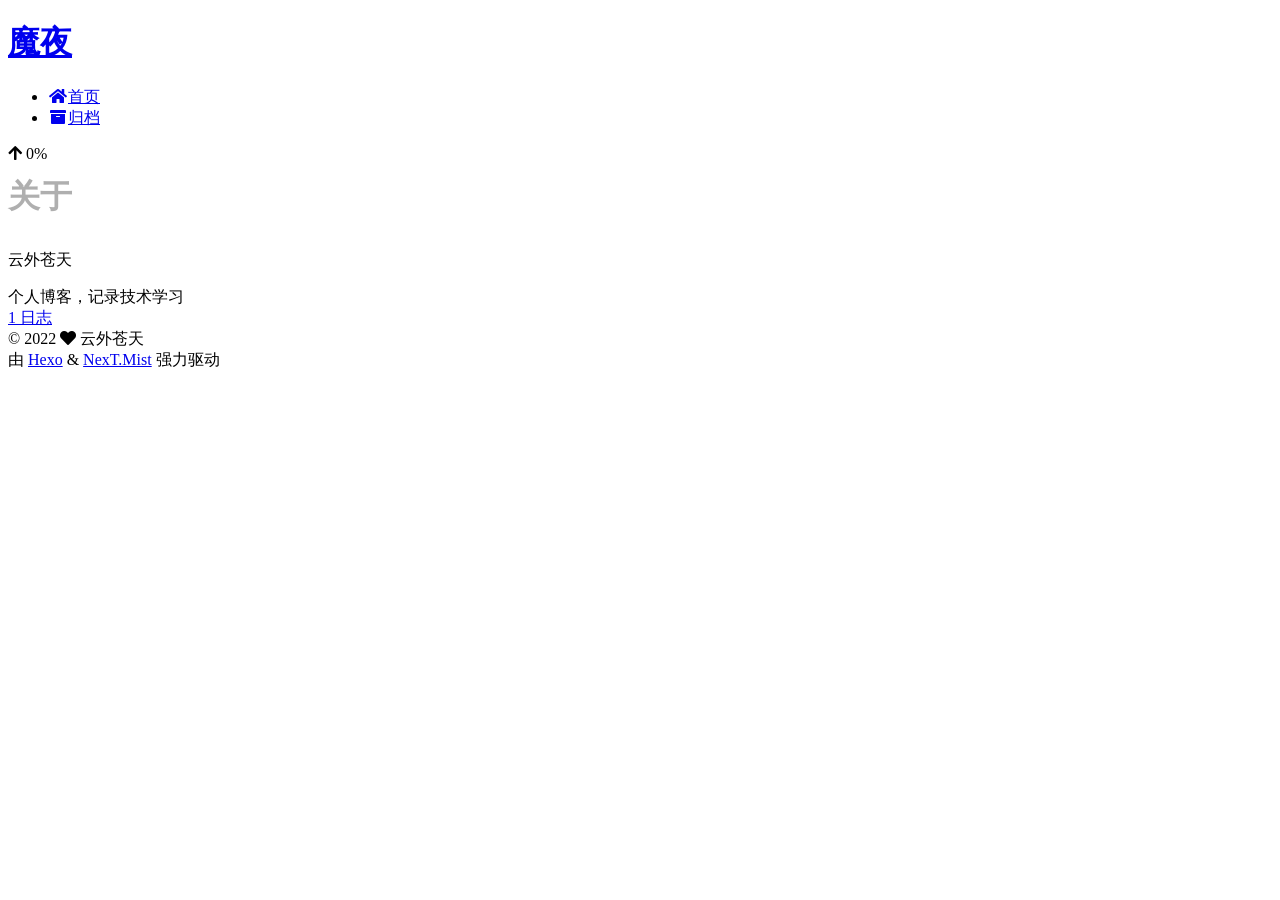
==== about/index.html @ 22fe971d "Site updated: 2022-09-19 23:03:23" ====
<!DOCTYPE html>
<html lang="zh-CN">
<head>
  <meta charset="UTF-8">
<meta name="viewport" content="width=device-width, initial-scale=1, maximum-scale=2">
<meta name="theme-color" content="#222">
<meta name="generator" content="Hexo 6.3.0">
  <link rel="apple-touch-icon" sizes="180x180" href="/images/apple-touch-icon-next.png">
  <link rel="icon" type="image/png" sizes="32x32" href="/images/favicon-32x32-next.png">
  <link rel="icon" type="image/png" sizes="16x16" href="/images/favicon-16x16-next.png">
  <link rel="mask-icon" href="/images/logo.svg" color="#222">

<link rel="stylesheet" href="/css/main.css">


<link rel="stylesheet" href="/lib/font-awesome/css/all.min.css">

<script id="hexo-configurations">
    var NexT = window.NexT || {};
    var CONFIG = {"hostname":"example.com","root":"/","scheme":"Mist","version":"7.8.0","exturl":false,"sidebar":{"position":"left","display":"post","padding":18,"offset":12,"onmobile":false},"copycode":{"enable":false,"show_result":false,"style":null},"back2top":{"enable":true,"sidebar":false,"scrollpercent":false},"bookmark":{"enable":false,"color":"#222","save":"auto"},"fancybox":false,"mediumzoom":false,"lazyload":false,"pangu":false,"comments":{"style":"tabs","active":null,"storage":true,"lazyload":false,"nav":null},"algolia":{"hits":{"per_page":10},"labels":{"input_placeholder":"Search for Posts","hits_empty":"We didn't find any results for the search: ${query}","hits_stats":"${hits} results found in ${time} ms"}},"localsearch":{"enable":false,"trigger":"auto","top_n_per_article":1,"unescape":false,"preload":false},"motion":{"enable":true,"async":false,"transition":{"post_block":"fadeIn","post_header":"slideDownIn","post_body":"slideDownIn","coll_header":"slideLeftIn","sidebar":"slideUpIn"}}};
  </script>

  <meta name="description" content="个人博客，记录技术学习">
<meta property="og:type" content="website">
<meta property="og:title" content="关于">
<meta property="og:url" content="http://example.com/about/index.html">
<meta property="og:site_name" content="魔夜">
<meta property="og:description" content="个人博客，记录技术学习">
<meta property="og:locale" content="zh_CN">
<meta property="article:published_time" content="2022-09-19T14:27:22.000Z">
<meta property="article:modified_time" content="2022-09-19T14:28:45.490Z">
<meta property="article:author" content="云外苍天">
<meta name="twitter:card" content="summary">

<link rel="canonical" href="http://example.com/about/">


<script id="page-configurations">
  // https://hexo.io/docs/variables.html
  CONFIG.page = {
    sidebar: "",
    isHome : false,
    isPost : false,
    lang   : 'zh-CN'
  };
</script>

  <title>关于 | 魔夜
</title>
  






  <noscript>
  <style>
  .use-motion .brand,
  .use-motion .menu-item,
  .sidebar-inner,
  .use-motion .post-block,
  .use-motion .pagination,
  .use-motion .comments,
  .use-motion .post-header,
  .use-motion .post-body,
  .use-motion .collection-header { opacity: initial; }

  .use-motion .site-title,
  .use-motion .site-subtitle {
    opacity: initial;
    top: initial;
  }

  .use-motion .logo-line-before i { left: initial; }
  .use-motion .logo-line-after i { right: initial; }
  </style>
</noscript>

</head>

<body itemscope itemtype="http://schema.org/WebPage">
  <div class="container use-motion">
    <div class="headband"></div>

    <header class="header" itemscope itemtype="http://schema.org/WPHeader">
      <div class="header-inner"><div class="site-brand-container">
  <div class="site-nav-toggle">
    <div class="toggle" aria-label="切换导航栏">
      <span class="toggle-line toggle-line-first"></span>
      <span class="toggle-line toggle-line-middle"></span>
      <span class="toggle-line toggle-line-last"></span>
    </div>
  </div>

  <div class="site-meta">

    <a href="/" class="brand" rel="start">
      <span class="logo-line-before"><i></i></span>
      <h1 class="site-title">魔夜</h1>
      <span class="logo-line-after"><i></i></span>
    </a>
  </div>

  <div class="site-nav-right">
    <div class="toggle popup-trigger">
    </div>
  </div>
</div>




<nav class="site-nav">
  <ul id="menu" class="main-menu menu">
        <li class="menu-item menu-item-home">

    <a href="/" rel="section"><i class="fa fa-home fa-fw"></i>首页</a>

  </li>
        <li class="menu-item menu-item-archives">

    <a href="/archives/" rel="section"><i class="fa fa-archive fa-fw"></i>归档</a>

  </li>
  </ul>
</nav>




</div>
    </header>

    
  <div class="back-to-top">
    <i class="fa fa-arrow-up"></i>
    <span>0%</span>
  </div>


    <main class="main">
      <div class="main-inner">
        <div class="content-wrap">
          
  
  

          <div class="content page posts-expand">
            

    
    
    
    <div class="post-block" lang="zh-CN">
      <header class="post-header">

<h1 class="post-title" itemprop="name headline">关于
</h1>

<div class="post-meta">
  

</div>

</header>

      
      
      
      <div class="post-body">
          
      </div>
      
      
      
    </div>
    

    
    
    


          </div>
          

<script>
  window.addEventListener('tabs:register', () => {
    let { activeClass } = CONFIG.comments;
    if (CONFIG.comments.storage) {
      activeClass = localStorage.getItem('comments_active') || activeClass;
    }
    if (activeClass) {
      let activeTab = document.querySelector(`a[href="#comment-${activeClass}"]`);
      if (activeTab) {
        activeTab.click();
      }
    }
  });
  if (CONFIG.comments.storage) {
    window.addEventListener('tabs:click', event => {
      if (!event.target.matches('.tabs-comment .tab-content .tab-pane')) return;
      let commentClass = event.target.classList[1];
      localStorage.setItem('comments_active', commentClass);
    });
  }
</script>

        </div>
          
  
  <div class="toggle sidebar-toggle">
    <span class="toggle-line toggle-line-first"></span>
    <span class="toggle-line toggle-line-middle"></span>
    <span class="toggle-line toggle-line-last"></span>
  </div>

  <aside class="sidebar">
    <div class="sidebar-inner">

      <ul class="sidebar-nav motion-element">
        <li class="sidebar-nav-toc">
          文章目录
        </li>
        <li class="sidebar-nav-overview">
          站点概览
        </li>
      </ul>

      <!--noindex-->
      <div class="post-toc-wrap sidebar-panel">
      </div>
      <!--/noindex-->

      <div class="site-overview-wrap sidebar-panel">
        <div class="site-author motion-element" itemprop="author" itemscope itemtype="http://schema.org/Person">
  <p class="site-author-name" itemprop="name">云外苍天</p>
  <div class="site-description" itemprop="description">个人博客，记录技术学习</div>
</div>
<div class="site-state-wrap motion-element">
  <nav class="site-state">
      <div class="site-state-item site-state-posts">
          <a href="/archives/">
        
          <span class="site-state-item-count">1</span>
          <span class="site-state-item-name">日志</span>
        </a>
      </div>
  </nav>
</div>



      </div>

    </div>
  </aside>
  <div id="sidebar-dimmer"></div>


      </div>
    </main>

    <footer class="footer">
      <div class="footer-inner">
        

        

<div class="copyright">
  
  &copy; 
  <span itemprop="copyrightYear">2022</span>
  <span class="with-love">
    <i class="fa fa-heart"></i>
  </span>
  <span class="author" itemprop="copyrightHolder">云外苍天</span>
</div>
  <div class="powered-by">由 <a href="https://hexo.io/" class="theme-link" rel="noopener" target="_blank">Hexo</a> & <a href="https://mist.theme-next.org/" class="theme-link" rel="noopener" target="_blank">NexT.Mist</a> 强力驱动
  </div>

        








      </div>
    </footer>
  </div>

  
  <script src="/lib/anime.min.js"></script>
  <script src="/lib/velocity/velocity.min.js"></script>
  <script src="/lib/velocity/velocity.ui.min.js"></script>

<script src="/js/utils.js"></script>

<script src="/js/motion.js"></script>


<script src="/js/schemes/muse.js"></script>


<script src="/js/next-boot.js"></script>




  















  

  

</body>
</html>
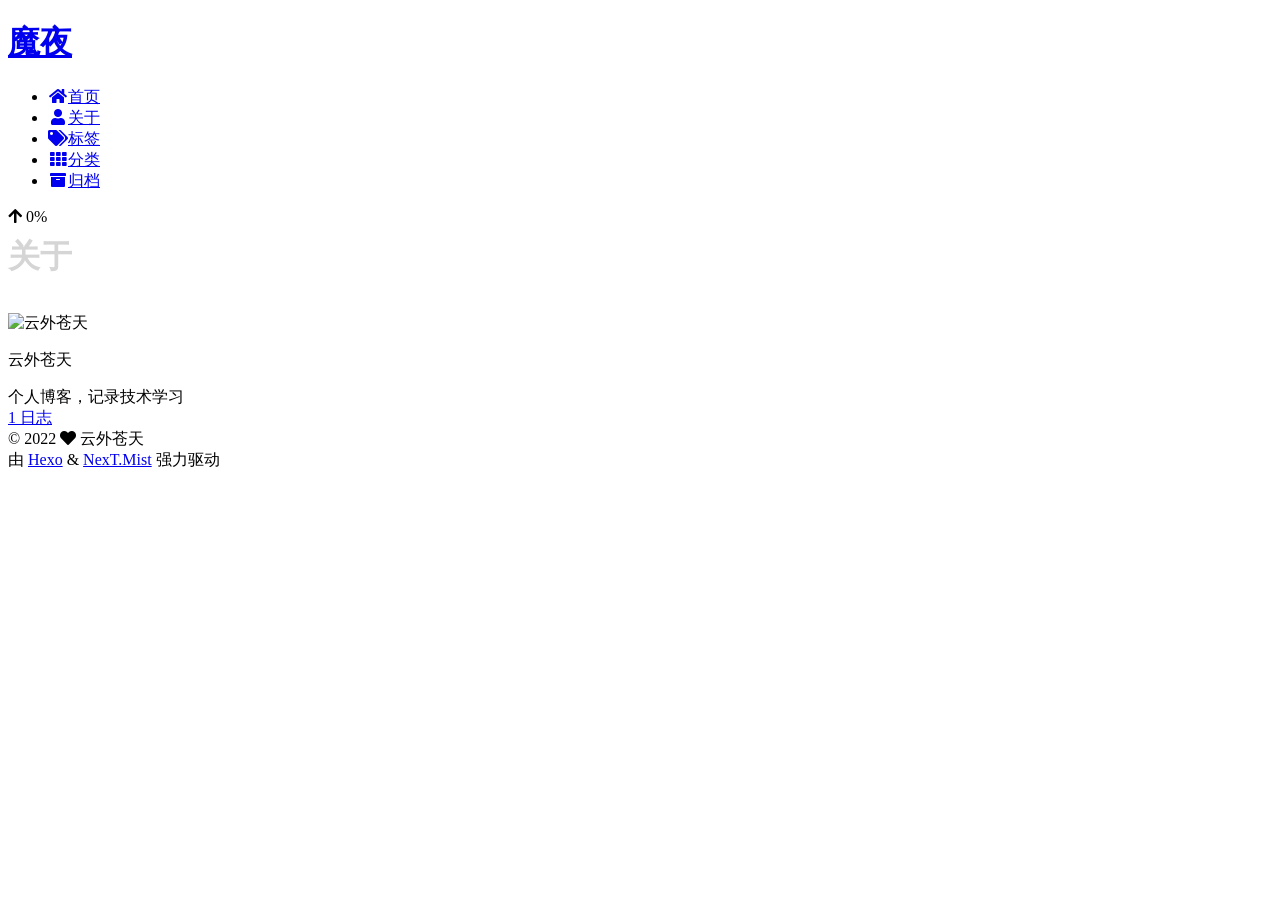
==== commit 17b80f19: "Site updated: 2022-09-19 23:22:18" ====
--- a/about/index.html
+++ b/about/index.html
@@ -116,6 +116,21 @@
         <li class="menu-item menu-item-home">
 
     <a href="/" rel="section"><i class="fa fa-home fa-fw"></i>首页</a>
+
+  </li>
+        <li class="menu-item menu-item-about">
+
+    <a href="/about/" rel="section"><i class="fa fa-user fa-fw"></i>关于</a>
+
+  </li>
+        <li class="menu-item menu-item-tags">
+
+    <a href="/tags/" rel="section"><i class="fa fa-tags fa-fw"></i>标签</a>
+
+  </li>
+        <li class="menu-item menu-item-categories">
+
+    <a href="/categories/" rel="section"><i class="fa fa-th fa-fw"></i>分类</a>
 
   </li>
         <li class="menu-item menu-item-archives">
@@ -235,6 +250,8 @@
 
       <div class="site-overview-wrap sidebar-panel">
         <div class="site-author motion-element" itemprop="author" itemscope itemtype="http://schema.org/Person">
+    <img class="site-author-image" itemprop="image" alt="云外苍天"
+      src="/images/avatar.png">
   <p class="site-author-name" itemprop="name">云外苍天</p>
   <div class="site-description" itemprop="description">个人博客，记录技术学习</div>
 </div>
